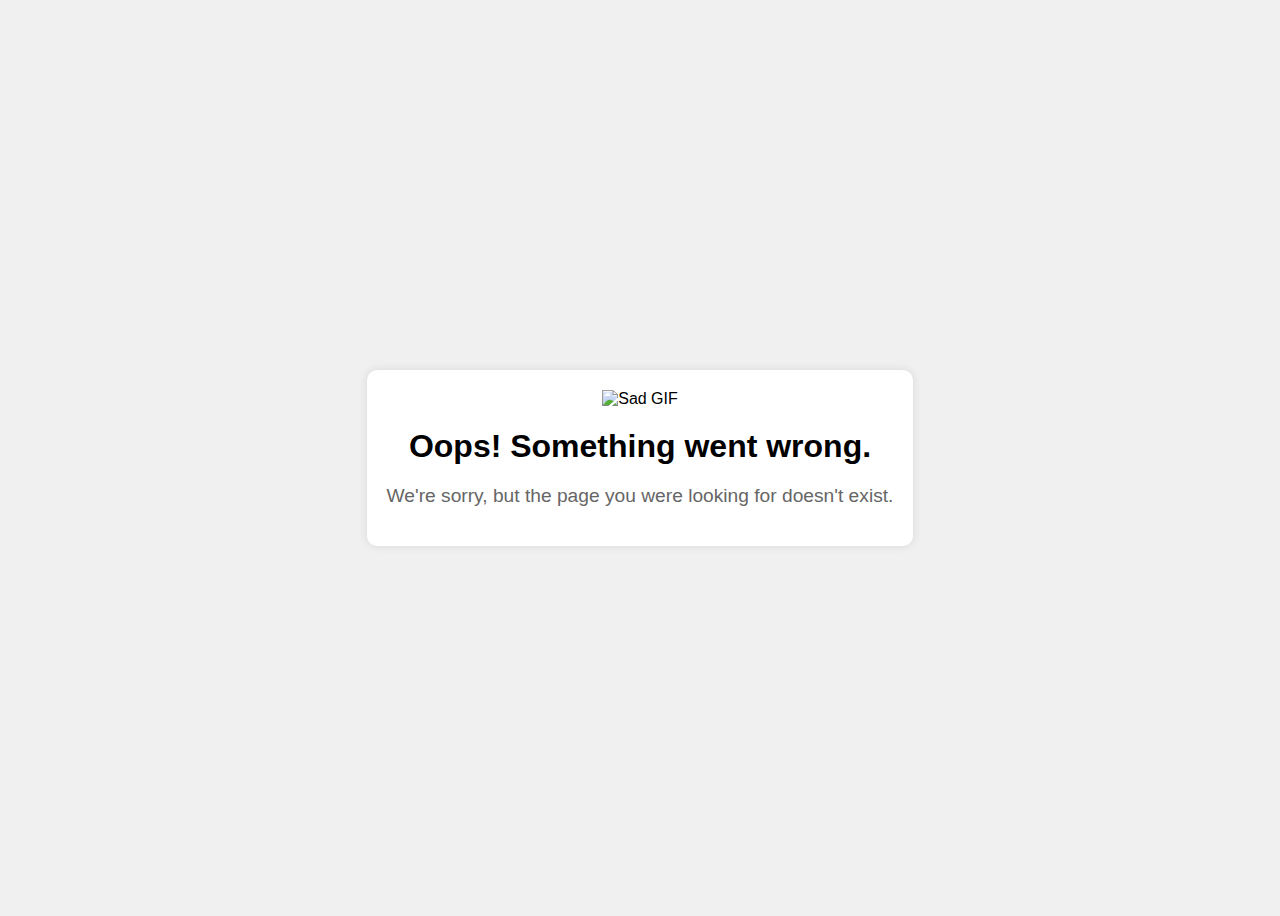
==== templates/umbi.html @ 8a50032f "Error handling" ====
<!DOCTYPE html>
<html lang="en">
<head>
    <meta charset="UTF-8">
    <meta name="viewport" content="width=device-width, initial-scale=1.0">
    <title>Error Page</title>
    <style>
        body {
            display: flex;
            justify-content: center;
            align-items: center;
            height: 100vh;
            background-color: #f0f0f0;
            font-family: Arial, sans-serif;
            text-align: center;
        }
        .error-container {
            max-width: 600px;
            padding: 20px;
            background: white;
            box-shadow: 0 0 10px rgba(0, 0, 0, 0.1);
            border-radius: 10px;
        }
        .error-container img {
            max-width: 100%;
            height: auto;
        }
        .error-container h1 {
            font-size: 2em;
            margin: 20px 0;
        }
        .error-container p {
            font-size: 1.2em;
            color: #666;
        }
    </style>
</head>
<body>
    <div class="error-container">
        <img src="https://media.giphy.com/media/3o6Zt481isNVuQI1l6/giphy.gif" alt="Sad GIF">
        <h1>Oops! Something went wrong.</h1>
        <p>We're sorry, but the page you were looking for doesn't exist.</p>
    </div>
</body>
</html>
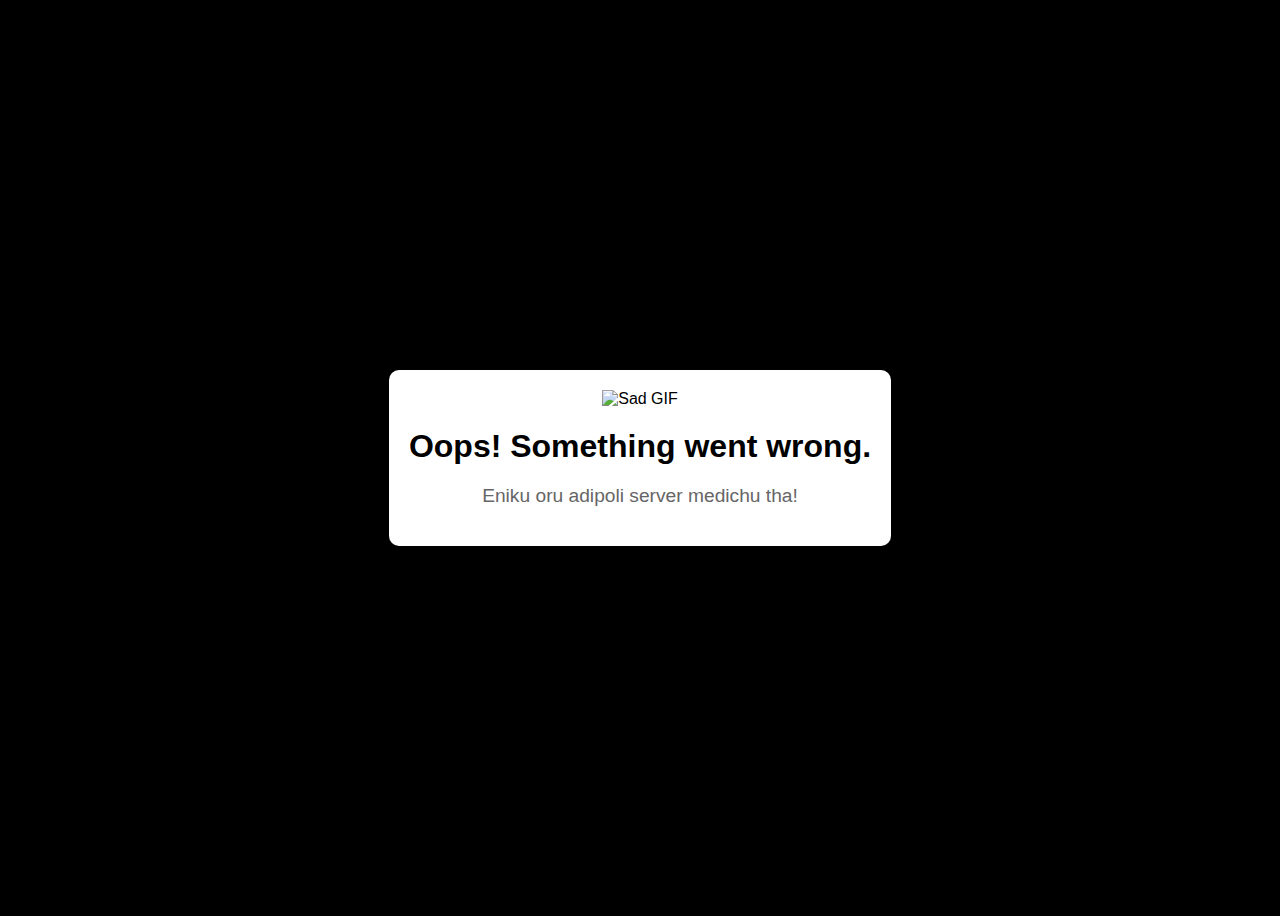
==== commit 18cade0f: "Error page update!" ====
--- a/templates/umbi.html
+++ b/templates/umbi.html
@@ -10,7 +10,7 @@
             justify-content: center;
             align-items: center;
             height: 100vh;
-            background-color: #f0f0f0;
+            background-color: #000000;
             font-family: Arial, sans-serif;
             text-align: center;
         }
@@ -37,9 +37,9 @@
 </head>
 <body>
     <div class="error-container">
-        <img src="https://media.giphy.com/media/3o6Zt481isNVuQI1l6/giphy.gif" alt="Sad GIF">
+        <img src="https://giphy.com/gifs/someone-bryan-cranston-iXPMNiu0DVIxG" alt="Sad GIF">
         <h1>Oops! Something went wrong.</h1>
-        <p>We're sorry, but the page you were looking for doesn't exist.</p>
+        <p>Eniku oru adipoli server medichu tha!</p>
     </div>
 </body>
 </html>
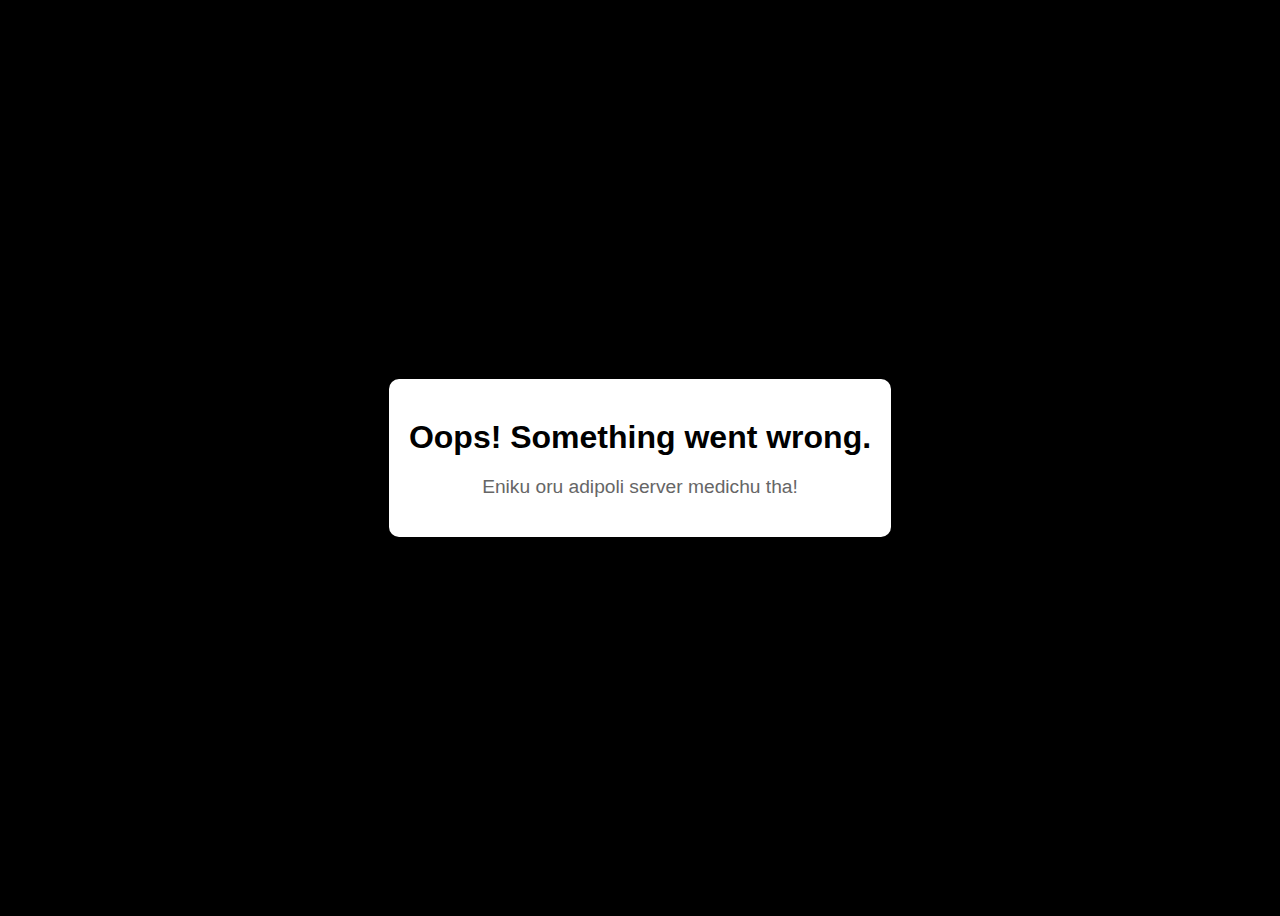
==== commit 06f0e8a2: "Kill meme.gif" ====
--- a/templates/umbi.html
+++ b/templates/umbi.html
@@ -37,7 +37,7 @@
 </head>
 <body>
     <div class="error-container">
-        <img src="https://giphy.com/gifs/someone-bryan-cranston-iXPMNiu0DVIxG" alt="Sad GIF">
+       <!-- <img src="/static/meme.gif" alt="Sad GIF">-->
         <h1>Oops! Something went wrong.</h1>
         <p>Eniku oru adipoli server medichu tha!</p>
     </div>
